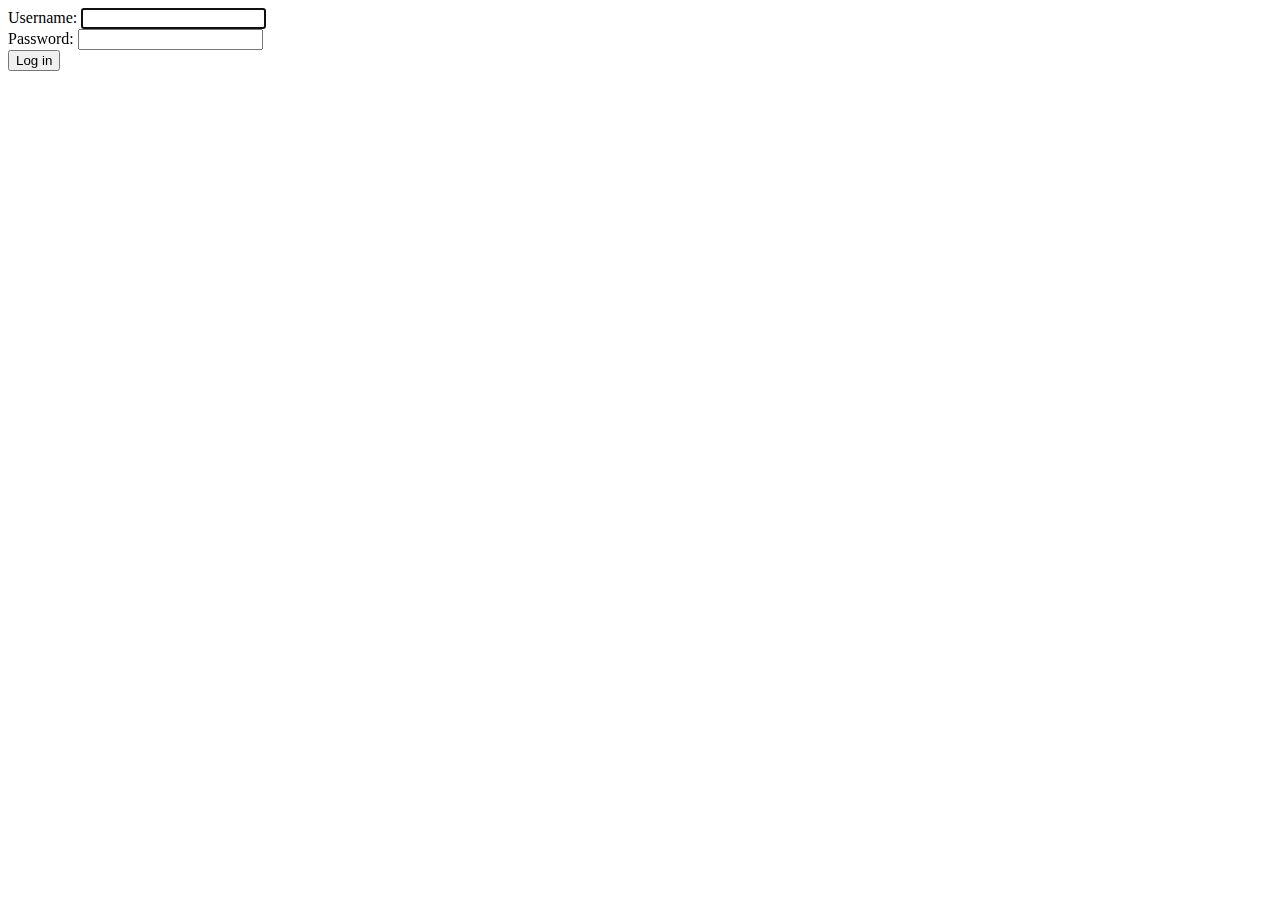
==== src/main/resources/templates/login.html @ 98f7f56a "Login form functionality" ====
<!DOCTYPE html>
<html xmlns:th=“http://www.thymeleaf.org“>

<body>
<form th:action="@{/login}" method="post">
    <label for="username">Username</label>:
    <input type="text" id="username" name="username" autofocus="autofocus"/> <br/>
    <label for="password">Password</label>:
    <input type="password" id="password" name="password"/> <br/>
    <input type="submit" value="Log in"/>
</form>
</body>
</html>
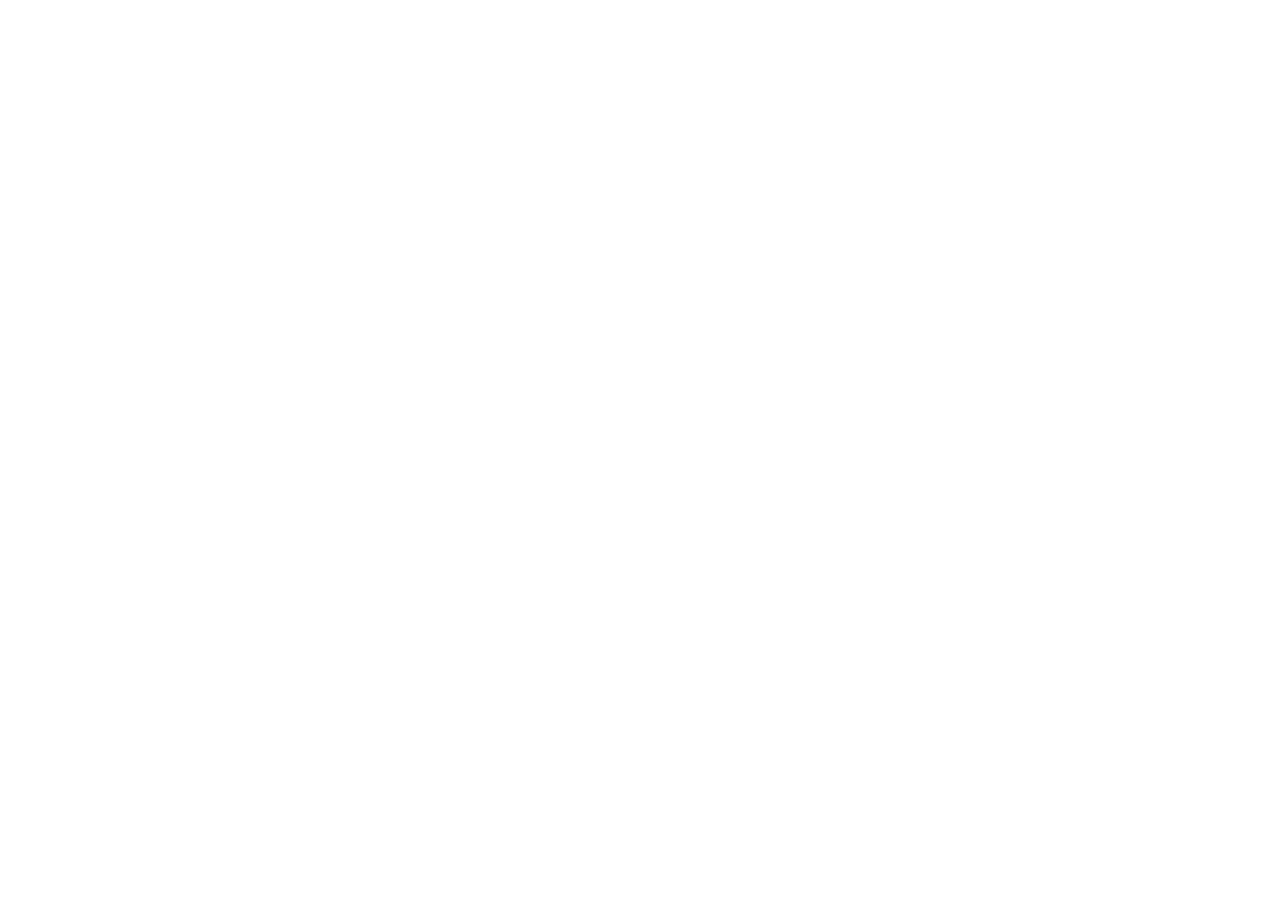
==== commit caab6b09: "Merge branch 'master' of /Users/shermayne/Desktop/sda9-final-project with conflicts." ====
--- a/src/main/resources/templates/login.html
+++ b/src/main/resources/templates/login.html
@@ -1,13 +1,13 @@
-<!DOCTYPE html>
-<html xmlns:th=“http://www.thymeleaf.org“>
+<!--<!DOCTYPE html>-->
+<!--<html xmlns:th=“http://www.thymeleaf.org“>-->
 
-<body>
-<form th:action="@{/login}" method="post">
-    <label for="username">Username</label>:
-    <input type="text" id="username" name="username" autofocus="autofocus"/> <br/>
-    <label for="password">Password</label>:
-    <input type="password" id="password" name="password"/> <br/>
-    <input type="submit" value="Log in"/>
-</form>
-</body>
-</html>+<!--<body>-->
+<!--<form th:action="@{/login}" method="post">-->
+<!--    <label for="username">Username</label>:-->
+<!--    <input type="text" id="username" name="username" autofocus="autofocus"/> <br/>-->
+<!--    <label for="password">Password</label>:-->
+<!--    <input type="password" id="password" name="password"/> <br/>-->
+<!--    <input type="submit" value="Log in"/>-->
+<!--</form>-->
+<!--</body>-->
+<!--</html>-->